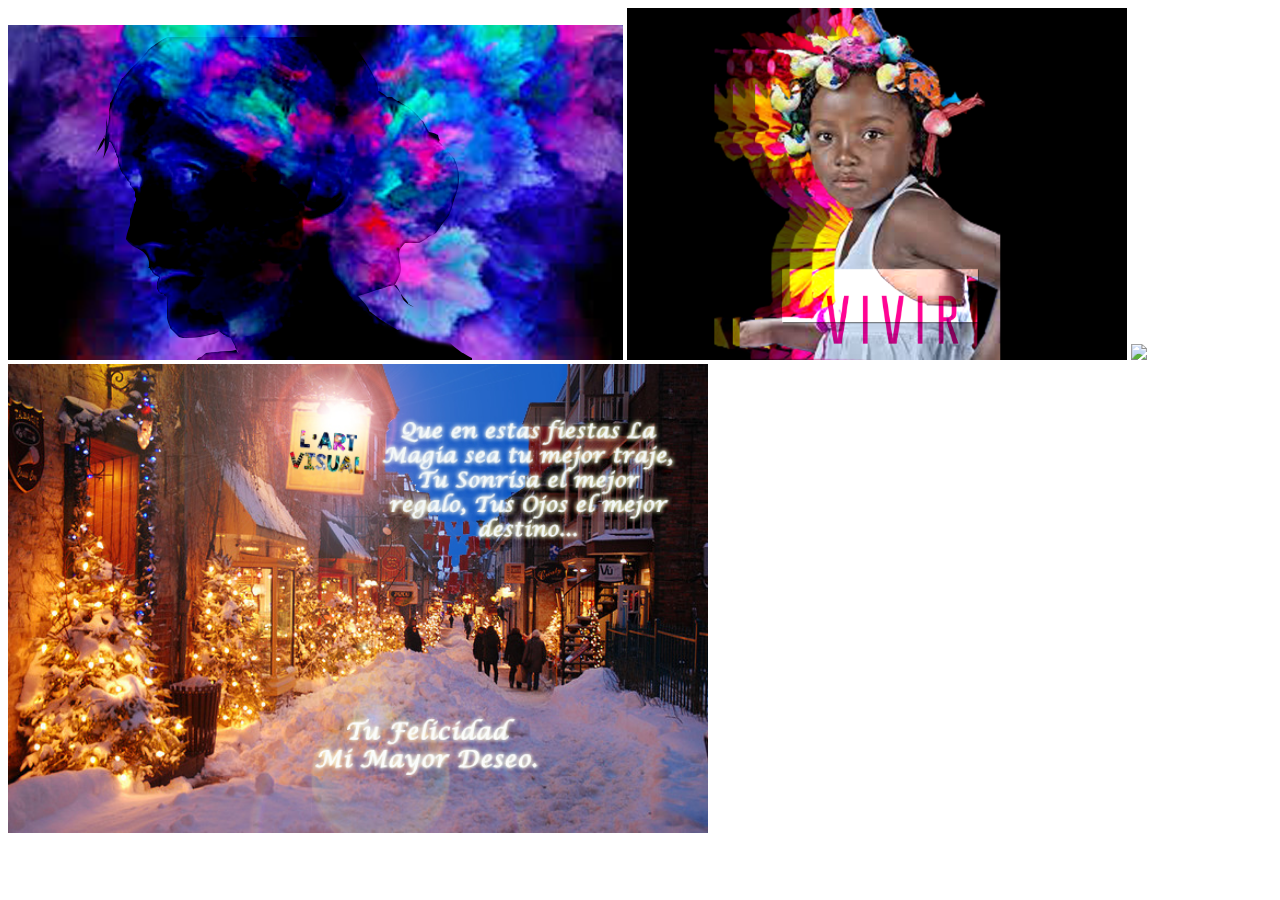
==== lart-visuel-master/productos.html @ 61f6a9d2 "Add files via upload" ====
<!DOCTYPE html>
<html lang="en" dir="ltr">
  <head>
    <link href="http://fonts.googleapis.com/css?family=Source+Sans+Pro:200,300,400,600,700,900" rel="stylesheet" />
    <meta charset="utf-8">
    <title></title>
  </head>
  <body>
    <div class="imagenes">
    <img src="images\images (4).png" alt="">
    <img src="images/vivir.png" width="500px";height="500px;">
    <img src="images/vincha2.jpg" width="600px";height="500px;">
    <img src="images/navidadVisual.jpg" width="700px";height="500px;">

    </div>

  </body>
</html>
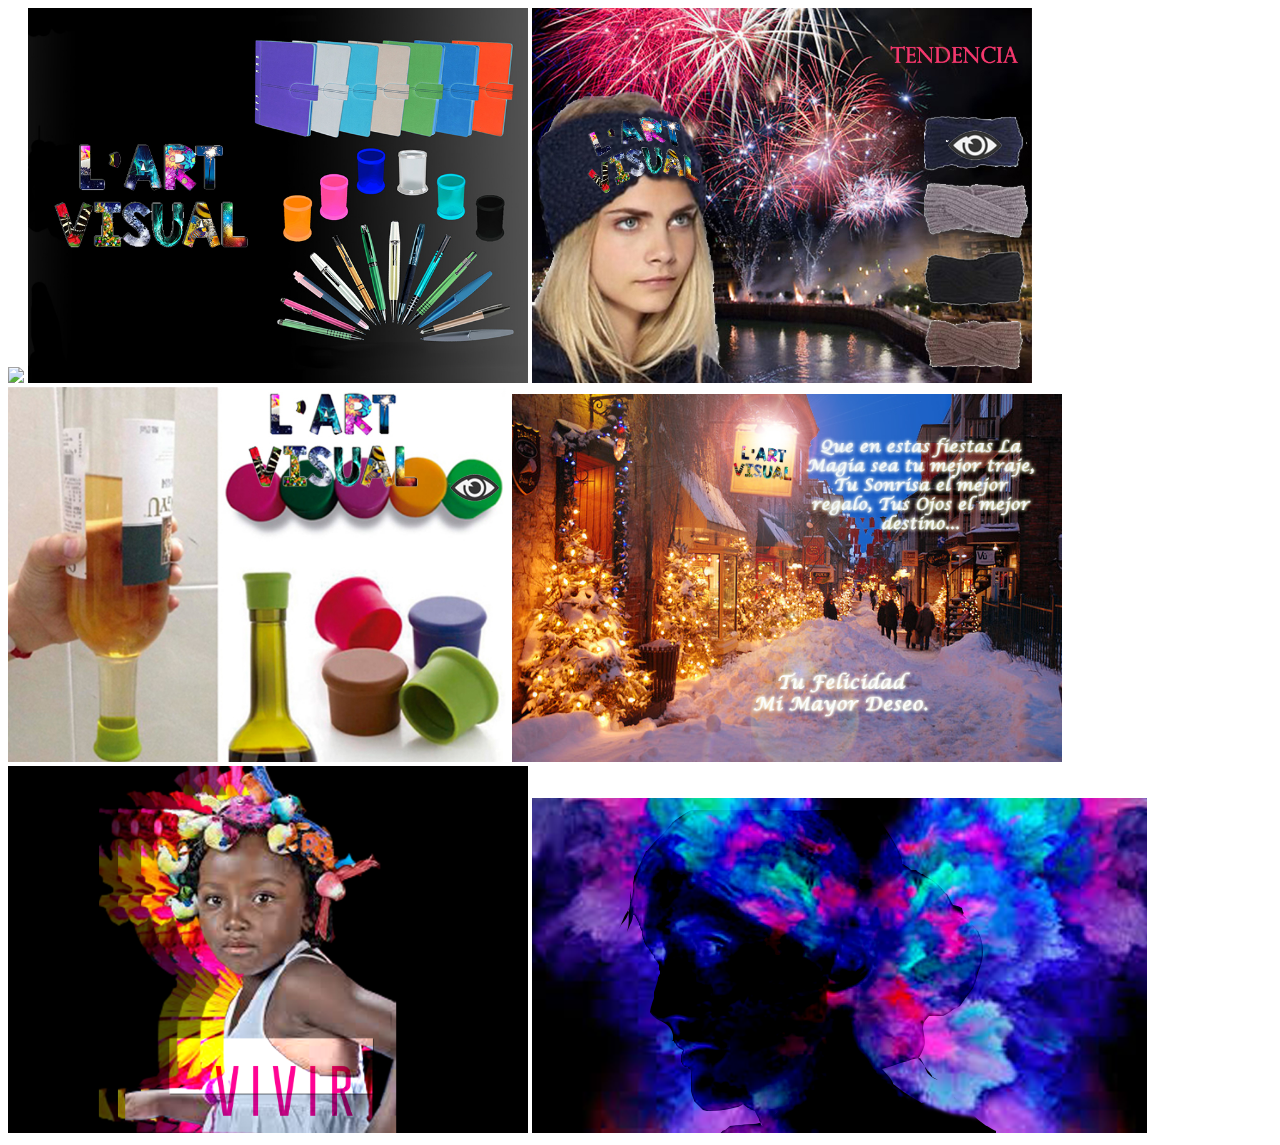
==== commit d62a9555: "Add files via upload" ====
--- a/lart-visuel-master/productos.html
+++ b/lart-visuel-master/productos.html
@@ -6,13 +6,18 @@
     <title></title>
   </head>
   <body>
-    <div class="imagenes">
-    <img src="images\images (4).png" alt="">
-    <img src="images/vivir.png" width="500px";height="500px;">
-    <img src="images/vincha2.jpg" width="600px";height="500px;">
-    <img src="images/navidadVisual.jpg" width="700px";height="500px;">
+      <div class="imagenes">
+      <img src="images/MerchandisingT.jpg" width="500px";height="500px;">
+      <img src="images/imag4.jpg" width="500px";height="500px;">
+      <img src="images/imag5.jpg" width="500px";height="500px;">
+      <img src="images/imag3.jpg" width="500px";height="500px;">
+      <img src="images/navidadVisual.jpg" width="550px";height="500px;">
 
-    </div>
+
+      <img src="images/vivir.png" width="520px";height="300px;">
+      <img src="images\images (4).png" alt="">
+
+  </div>
 
   </body>
 </html>
